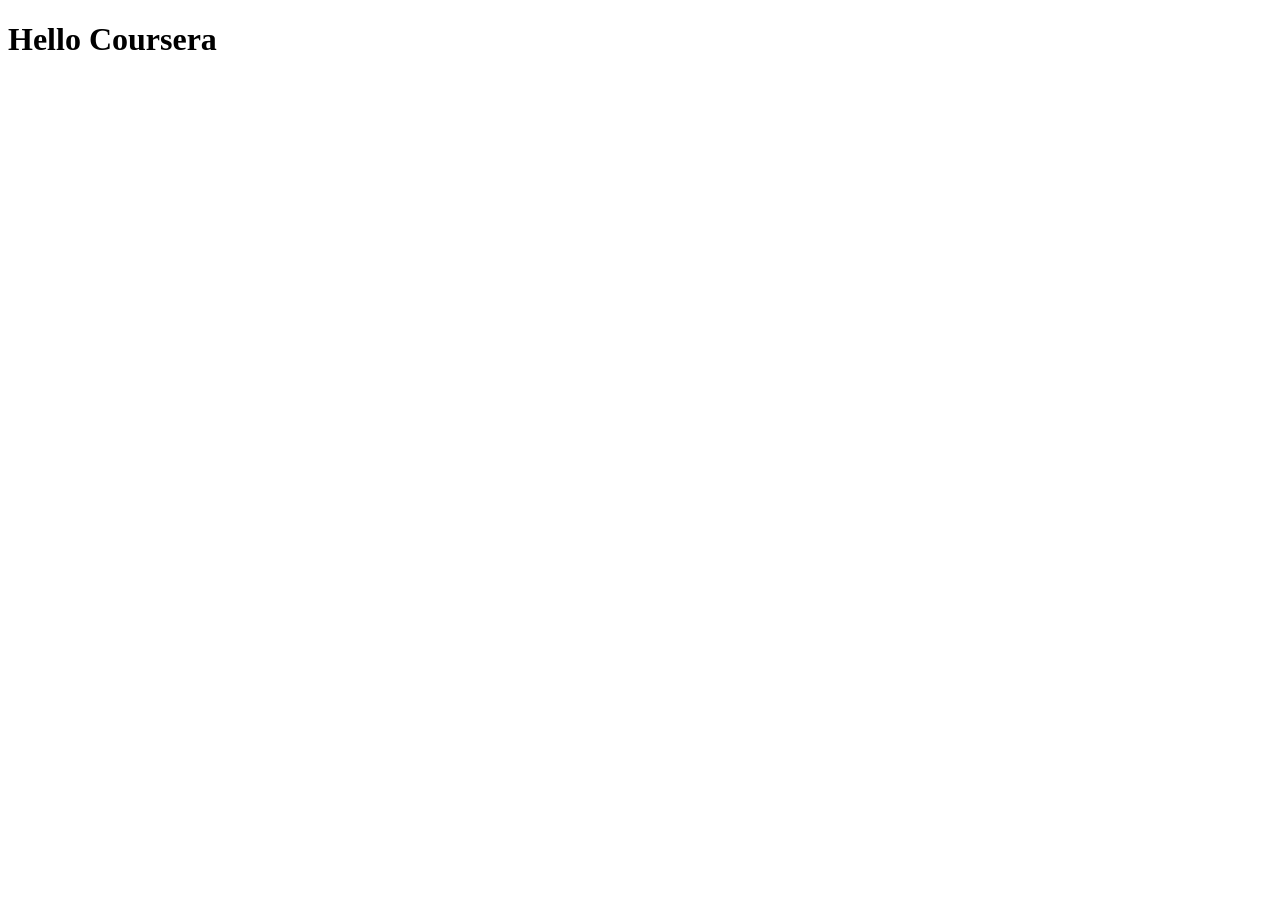
==== site/index.html @ ef36241e "My first page" ====
<!DOCTYPE html>
<html>
<head>
	<meta charset="utf-8">
	<meta name="viewport" content="width=device-width, initial-scale=1">
	<title>Hello Coursera</title>
</head>
<body>
<h1>Hello Coursera</h1>
</body>
</html>
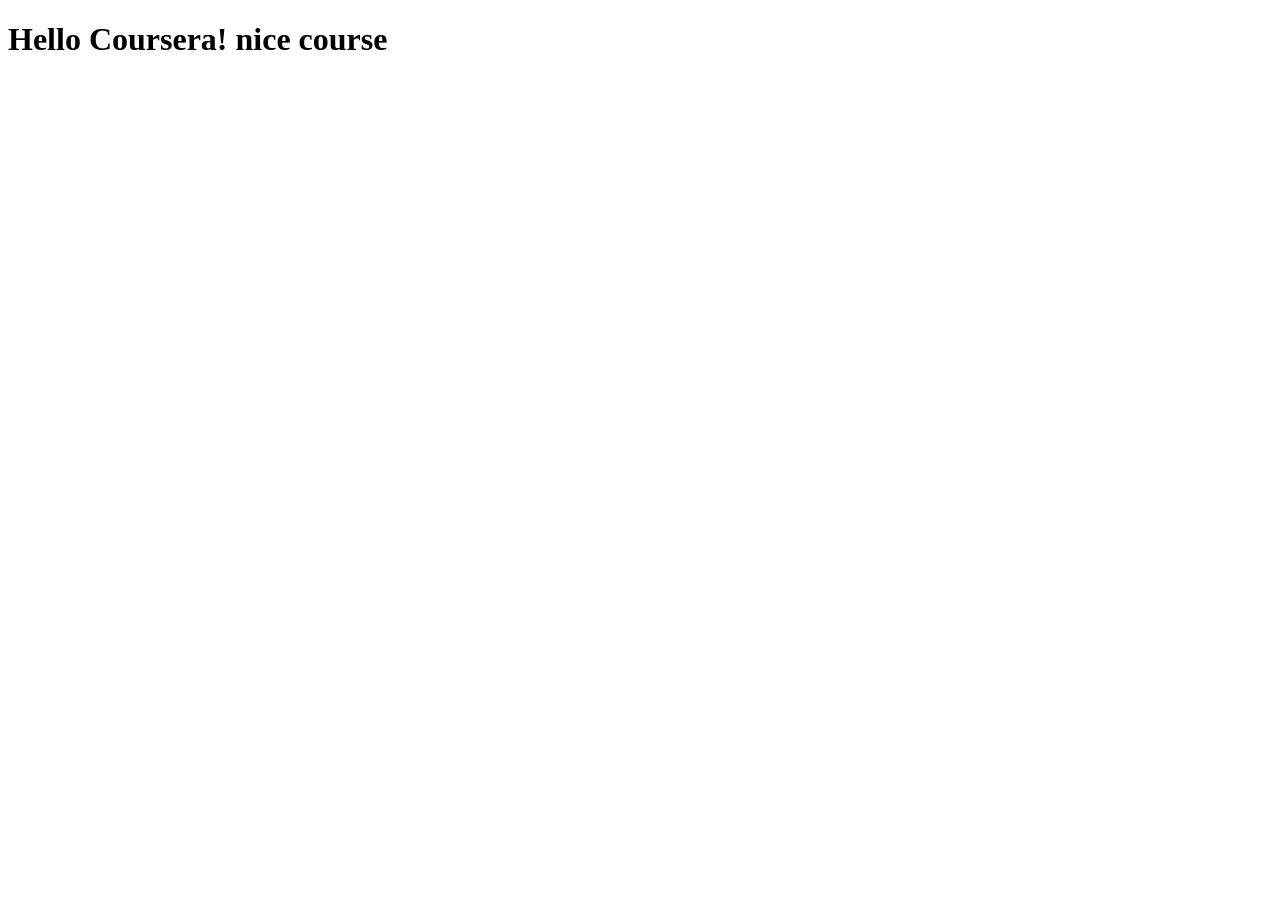
==== commit 27867531: "My first updated page" ====
--- a/site/index.html
+++ b/site/index.html
@@ -6,6 +6,6 @@
 	<title>Hello Coursera</title>
 </head>
 <body>
-<h1>Hello Coursera</h1>
+<h1>Hello Coursera! nice course</h1>
 </body>
 </html>
